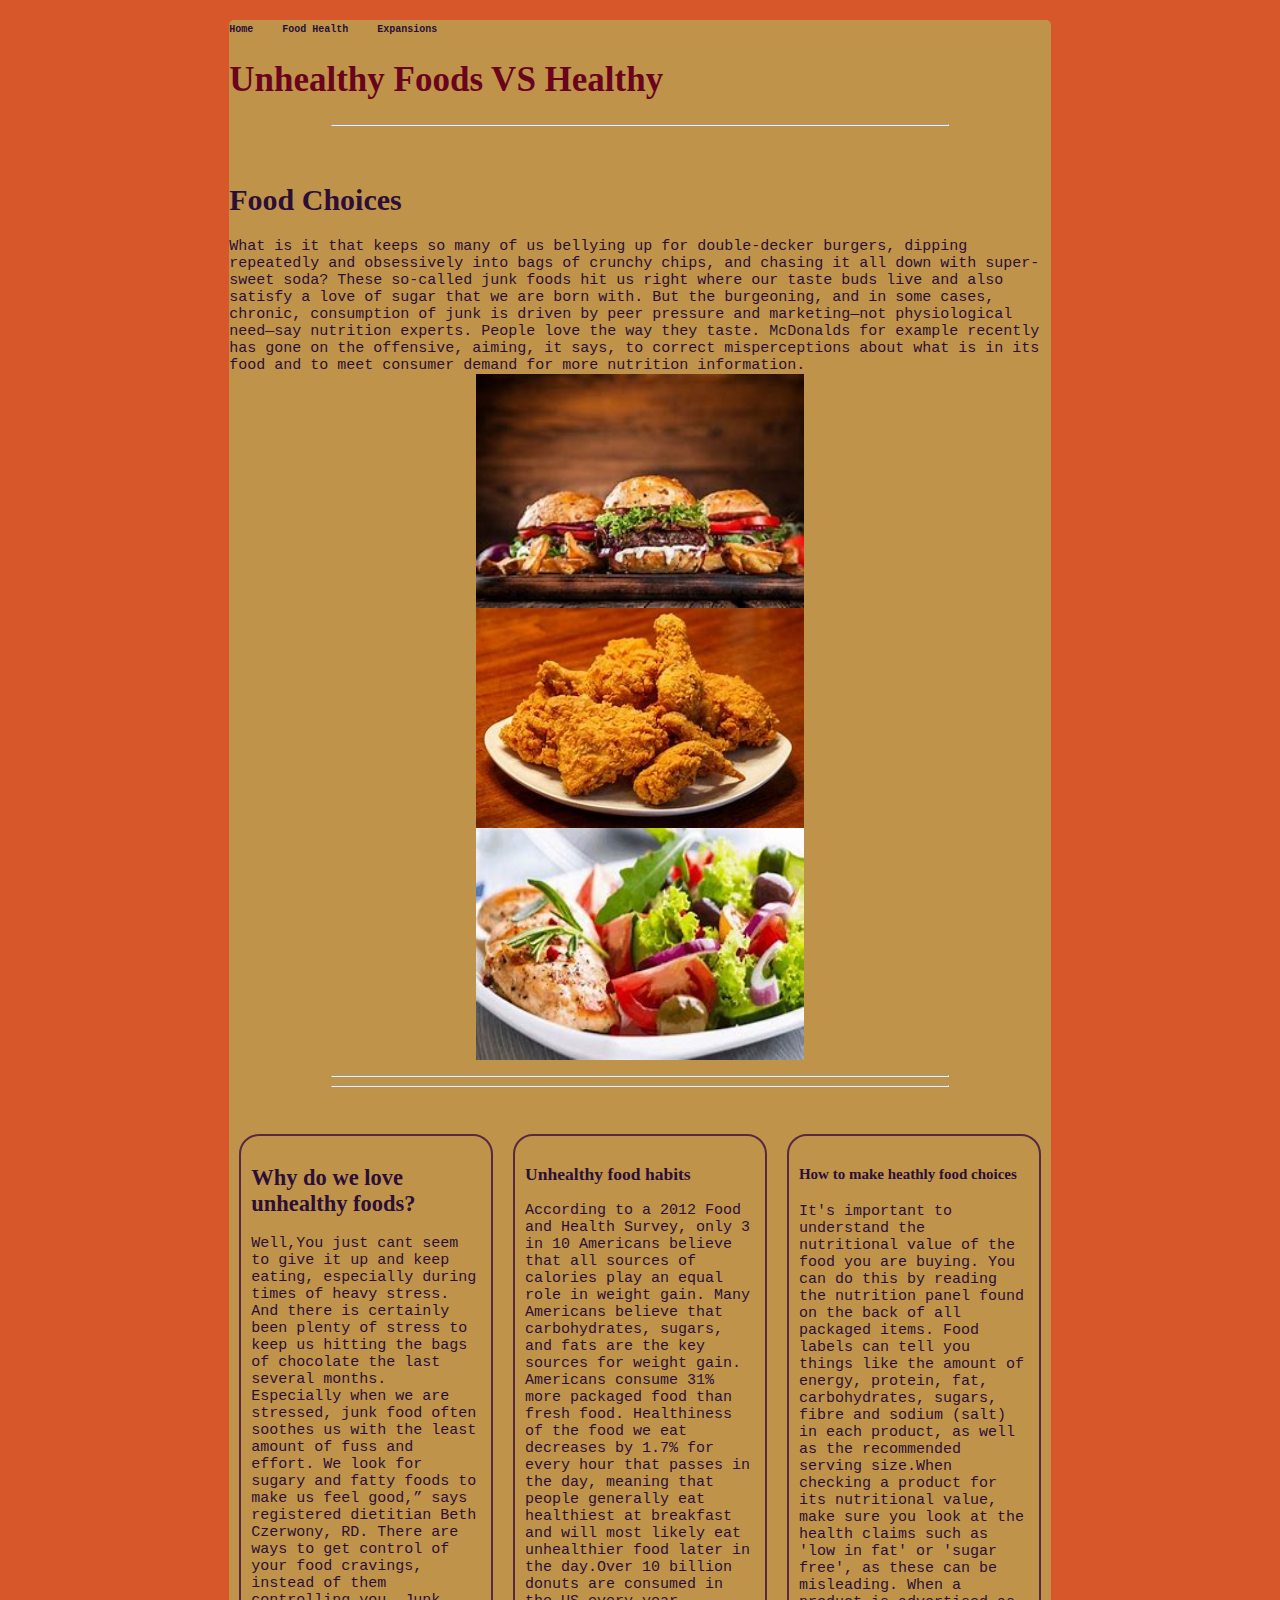
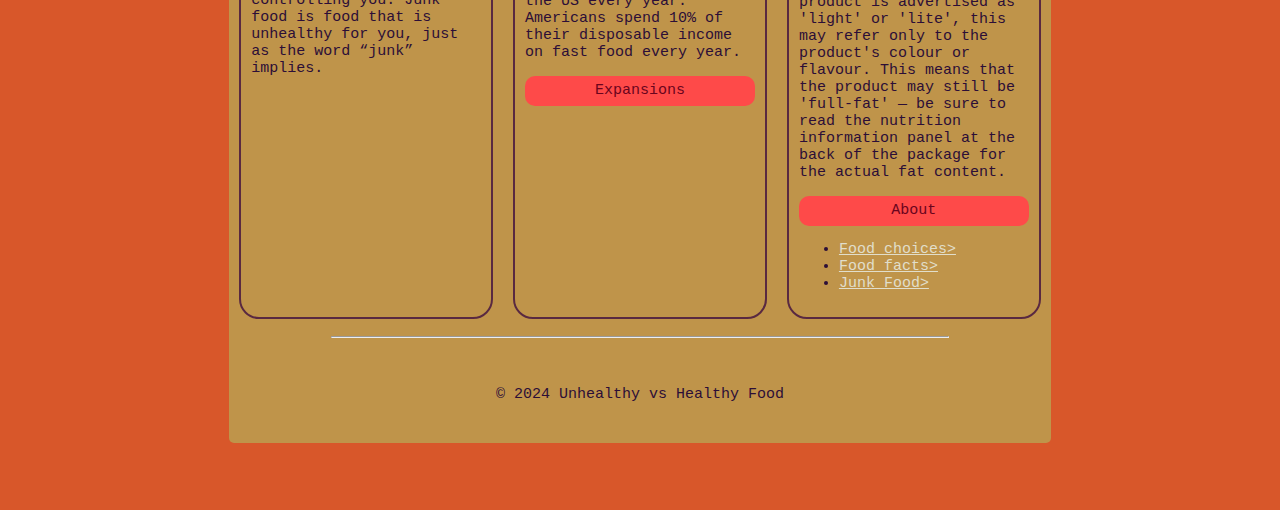
==== adv_css/index.html @ ae273282 "update" ====
<!DOCTYPE html>
<html lang="en">

<head>
    <meta charset="UTF-8">
    <meta name="viewport" content="width=device-width, initial-scale=1.0">
<title>Food Choices</title>
<link rel="stylesheet" href="CSS/styles.css">
</head>

<body>

    <div id="container">
    <nav>
            <ul>
                <li> <a href="index.html">Home</a></li>
                <li><a href="about.html">Food Health</a></li>
                <li><a href="xpacs.html">Expansions</a></li>
          </ul> 
    </nav>
    <header>
        <h1>Unhealthy Foods VS Healthy</h1>
    </header>
    <hr>
     <main>
    <h1>Food Choices</h1>
    <p>What is it that keeps so many of us bellying up for double-decker burgers, dipping repeatedly and obsessively into bags of crunchy chips, and chasing it all down with super-sweet soda?
        These so-called junk foods hit us right where our taste buds live and also satisfy a love of sugar that we are born with. But the burgeoning, and in some cases, chronic, consumption of junk is driven by peer pressure and marketing—not
         physiological need—say nutrition experts. People love the way they taste. McDonalds for example recently has gone on the offensive, aiming, it says, to correct misperceptions about what is in its food and to meet consumer demand 
         for more nutrition information. 

            <img src="images/burger.jpg" alt="Burger">
            <img src="images/chicken.jpg" alt="Chicken">
            <img src="images/salad meal.jpg" alt="Salad">
            
    </p>
        <hr>

        </hr>
        
    <hr>
        </main>
        <div id="lower">
        <div class="col">
            <h2>Why do we love unhealthy foods?</h2> 

            <p> Well,You just cant seem to give it up and keep eating, especially during times of heavy stress. And there is certainly been plenty of stress to keep us hitting the bags of 
                chocolate the last several months. Especially when we are stressed, junk food often soothes us with the least amount of fuss and effort. We look for sugary and fatty foods to make us feel good,”
                says registered dietitian Beth Czerwony, RD. There are ways to get control of your food cravings, instead of them controlling you. Junk food is food that is unhealthy for you, just as the word “junk” implies. 
             </p>

              
        </div>
        <div class="col">
            <h3>Unhealthy food habits</h3> 
            <p>According to a 2012 Food and Health Survey, only 3 in 10 Americans believe that all sources of calories play an equal role in weight gain. Many Americans believe that carbohydrates, sugars, and fats are the key 
                sources for weight gain. Americans consume 31% more packaged food than fresh food. Healthiness of the food we eat decreases by 1.7% for every hour that passes in the day, meaning that people generally eat healthiest 
                at breakfast and will most likely eat unhealthier food later in the day.Over 10 billion donuts are consumed in the US every year. Americans spend 10% of their disposable income on fast food every year.
                 </p>
                 <a class="button" href="xpacs.html">Expansions</a>
        
        </div>
        <div class="col">
            <h4>How to make heathly food choices </h4> 
            <p> It's important to understand the nutritional value of the food you are buying. You can do this by reading the nutrition panel found on the back of all packaged items. Food labels can tell you things like the amount of 
                energy, protein, fat, carbohydrates, sugars, fibre and sodium (salt) in each product, as well as the recommended serving size.When checking a product for its nutritional value, make sure you look at the health claims such as 'low in fat' or 'sugar free', as these can be misleading. 
                When a product is advertised as 'light' or 'lite', this may refer only to the product's colour or flavour. This means that the product may still be 'full-fat' — be sure to read the nutrition information panel at the back of the package for the actual fat content.
                 </p>
                 <a class="button" href="about.html">About</a>
            <ul>
                <li><a href="https://www.healthdirect.gov.au/junk-food-and-your-health#choices" target="_blank">Food choices></a></li>
                <li><a href="https://www.dosomething.org/us/facts/11-facts-about-american-eating-habits" target="_blank">Food facts></a></li>
                <li><a href="https://health.clevelandclinic.org/heres-the-deal-with-your-junk-food-cravings" target="_blank">Junk Food></a></li>
       </ul>
     </div>

    </div>
        <hr>
<footer>&copy; 2024 Unhealthy vs Healthy Food </footer>
</div>
</body>

</html>
---- adv_css/CSS/styles.css ----
/* Global Styles */
body {
    background-color: #D8572A;

}


img {
    display: block;
    margin: 0 auto;
    width: 50%;
}

a {
    color: #E1DECB;
}

a:hover {
    color: #E1DECB;
    text-decoration: none;
}

#container {
    background-color:#BF944A;
    width: 65%;
    margin: 20px auto;
    border-radius: 5px;
}

h1, h2, h3, h4 {
   color: #2C0E37;
   font-family: fantasy;
   font: size 10px;

}

body {
    font-family: monospace;
    font-size: 15px;
    color: #2C0E37;
}



*/ Desktop Styles */

nav {
    background-color: #690375; 
    padding: 30px 0;
    padding-left: 20px;
    text-align: right;
    
}

nav ul {
    list-style-type: none;
    padding: 0;
}

nav li {
    display: inline-block;
}

nav li a {
    color: #2C0E37 ;
    margin-right: 20px;
    text-decoration: none;
    font-size: 10px;
    font-weight: bold;
}
nav li a:hover {
    color:#CB429F;
}

header h1 {
    font-size: 35px;
    color: #6A041D;
    text-shadow: 2px 2px 2;
    font-family: fantasy;
}

main {
    padding: 30px 0;
}

main img {
    width: 40%;
}

#lower {
    display: flex;
}

.col {
    padding: 10px;
    margin: 10px;
    border: 2px solid #592941;
    width: 33.3%;
    border-radius: 20px;
}

.col img {
    border: 4px solid #592941;
}

footer {
    padding:40px 0;
    text-align: center;
}

hr {
    width: 75%;
}

.button {
    display: block;
    background-color: #FE4A49 ;
    width: 125x;
    height: 30px;
    color: #6A041D;
    text-decoration: none;
    text-align: center;
    line-height: 30px;
    margin-top: 10px;
    border-radius: 10px;
    margin-left: auto;
    margin-right: auto;
}

.button :hover {
    color: #faa80e;
}

#xpacs {
    display: flex;
    font-family: fantasy;
    margin: 10px;
}

#xpacs img {
    width: 200px;
    height: 200px;
}
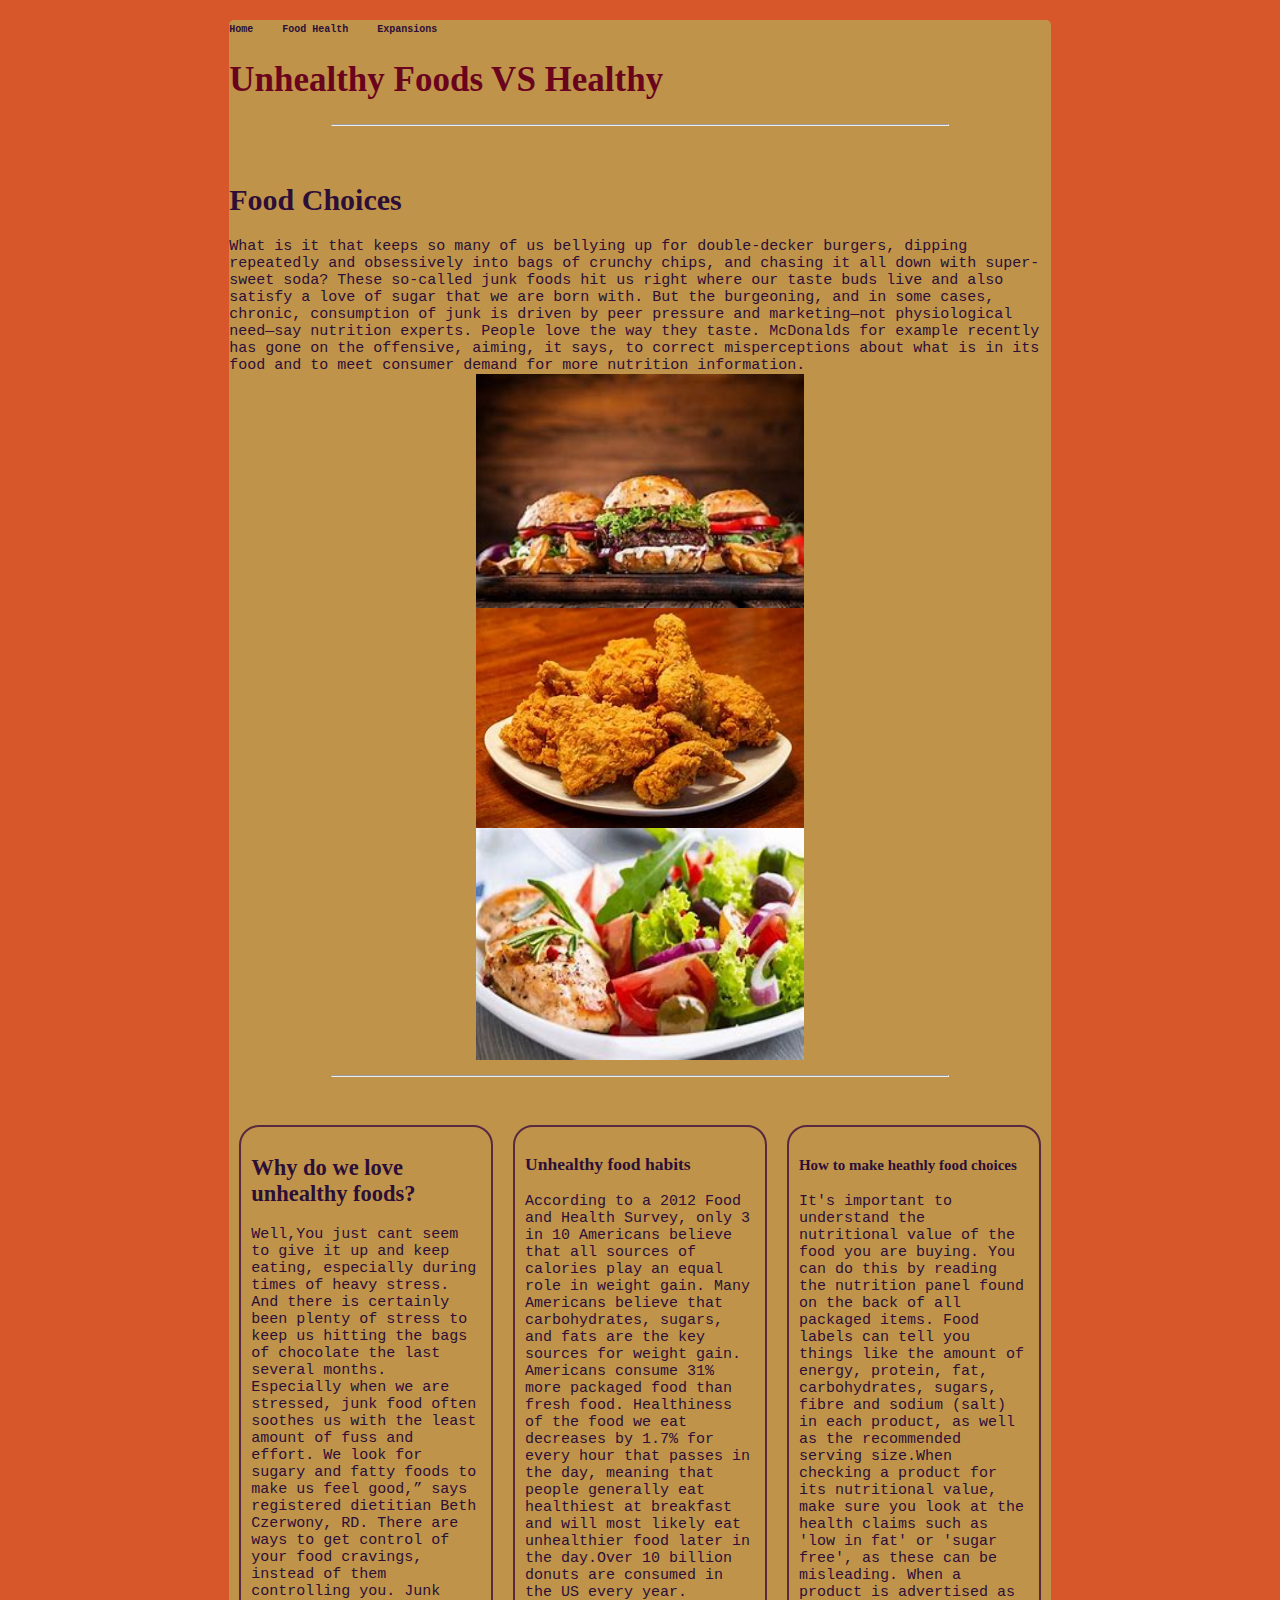
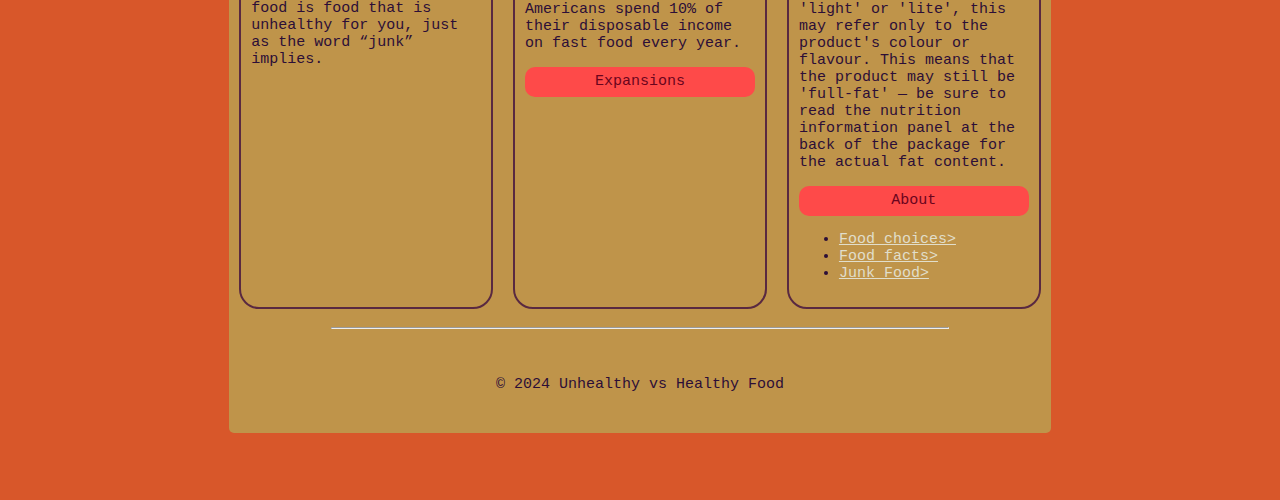
==== commit 9832678e: "update" ====
--- a/adv_css/index.html
+++ b/adv_css/index.html
@@ -31,14 +31,11 @@
 
             <img src="images/burger.jpg" alt="Burger">
             <img src="images/chicken.jpg" alt="Chicken">
-            <img src="images/salad meal.jpg" alt="Salad">
+            <img src="images/saladmeal.jpg" alt="Salad">
             
     </p>
         <hr>
 
-        </hr>
-        
-    <hr>
         </main>
         <div id="lower">
         <div class="col">
